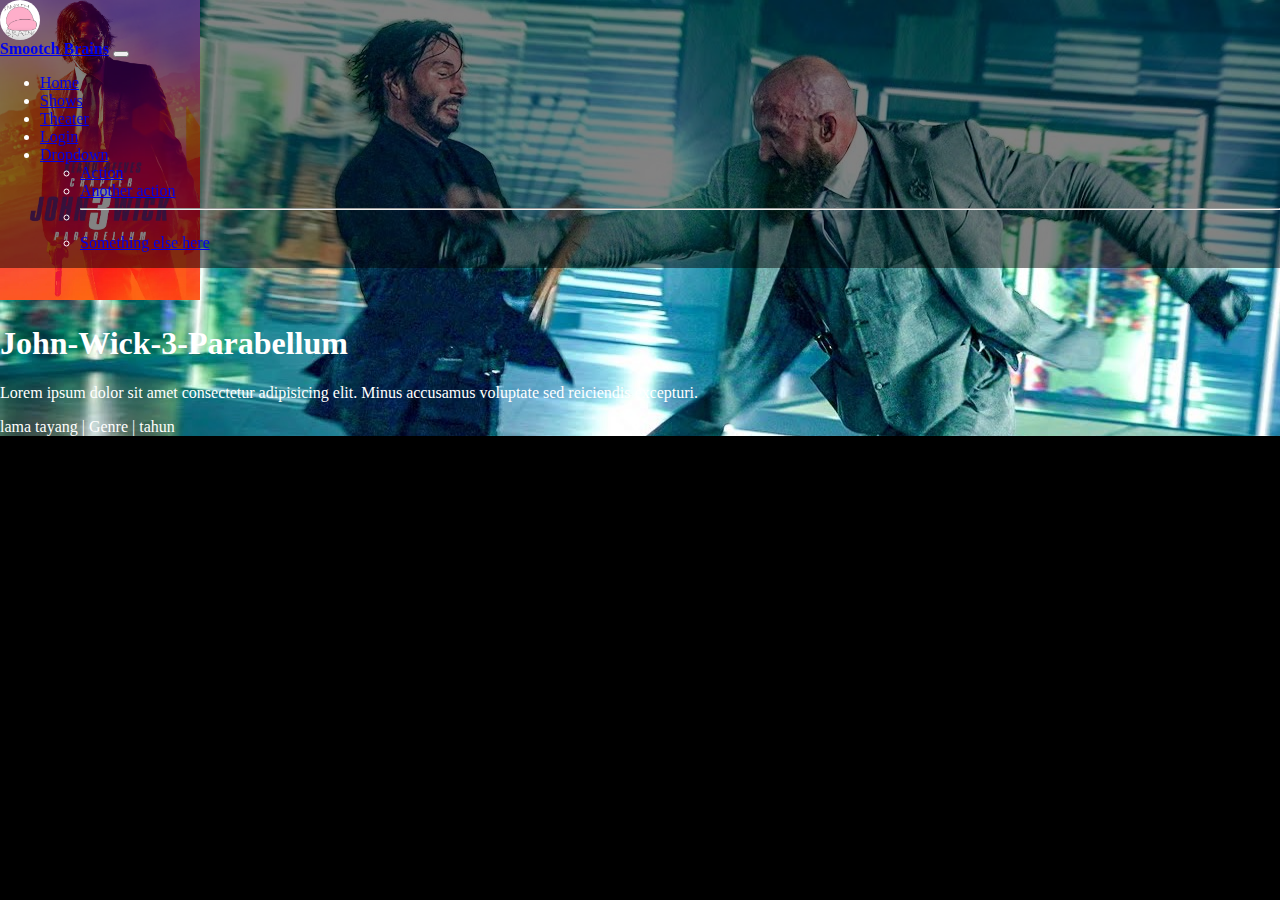
==== booking.html @ 73225112 "Initial commit" ====
<!doctype html>
<html lang="en">
  <head>
    <meta charset="utf-8">
    <meta name="viewport" content="width=device-width, initial-scale=1">
    <title>Bootstrap demo</title>
    <link href="https://cdn.jsdelivr.net/npm/bootstrap@5.3.2/dist/css/bootstrap.min.css" rel="stylesheet" integrity="sha384-T3c6CoIi6uLrA9TneNEoa7RxnatzjcDSCmG1MXxSR1GAsXEV/Dwwykc2MPK8M2HN" crossorigin="anonymous">
    <link rel="stylesheet" href="style-booking.css">
  </head>
  <body>
    <nav class="navbar navbar-expand-lg navbar-dark bg-dark" id="navbar">
        <div class="container-fluid">
          <div class="mx-1" style="height: 40px; width: 40px; border-radius: 50%; background-image: url(./source/smooth.png); background-size: cover;">
          </div>
          <a class="navbar-brand mx-1" href="#" style="font-weight: bolder;">Smootch Brains</a>
          <button class="navbar-toggler" type="button" data-bs-toggle="collapse" data-bs-target="#navbarSupportedContent" aria-controls="navbarSupportedContent" aria-expanded="false" aria-label="Toggle navigation">
            <span class="navbar-toggler-icon"></span>
          </button>
          <div class="collapse navbar-collapse navend2" id="navbarSupportedContent">
            <div class="w-100"></div>
            <ul class="navbar-nav me-auto mb-2 mb-lg-0 nav-end">
              <li class="nav-item">
                <a class="nav-link active" aria-current="page" href="index.html">Home</a>
              </li>
              <li class="nav-item">
                <a class="nav-link" href="show.html">Shows</a>
              </li>
              <li class="nav-item">
                <a class="nav-link" href="theatre.html">Theater</a>
              </li>
              <li class="nav-item">
                <a class="nav-link" href="#">Login</a>
              </li>
              <li class="nav-item dropdown">
                <a class="nav-link dropdown-toggle" href="#" id="navbarDropdown" role="button" data-bs-toggle="dropdown" aria-expanded="false">
                  Dropdown
                </a>
                <ul class="dropdown-menu" aria-labelledby="navbarDropdown">
                  <li><a class="dropdown-item" href="#">Action</a></li>
                  <li><a class="dropdown-item" href="#">Another action</a></li>
                  <li><hr class="dropdown-divider"></li>
                  <li><a class="dropdown-item" href="#">Something else here</a></li>
                </ul>
              </li>
            </ul>
            
          </div>
        </div>
      </nav>

      <div class="cont mt-5">
        <div class="movie-desc py-2" style="background-image: url(./source/john-2.jpg); background-size: cover; filter: drop-shadow(50%);">
            <div class="row">
                <div class="col col-lg-4 col-sm-12 col-12 text-center" style="">
                  <img src="./source/John-Wick-3-Movie-Poster.webp" alt="" style="height: 300px;">
                </div>
                <div class="col col-lg-8 col-sm-12 col-12 d-flex flex-column justify-content-center" style="">
                  <h1>John-Wick-3-Parabellum</h1>
                  <p>Lorem ipsum dolor sit amet consectetur adipisicing elit. Minus accusamus voluptate sed reiciendis excepturi.</p>
                  <p>lama tayang | Genre | tahun</p>
                </div>
              </div>
        </div>
        <div class="book-desc">

        </div>
      </div>

    <script src="https://cdn.jsdelivr.net/npm/bootstrap@5.3.2/dist/js/bootstrap.bundle.min.js" integrity="sha384-C6RzsynM9kWDrMNeT87bh95OGNyZPhcTNXj1NW7RuBCsyN/o0jlpcV8Qyq46cDfL" crossorigin="anonymous"></script>
  </body>
</html>
---- style-booking.css ----
body{
    color: white;
    margin: 0;
    background-color: black;
}

.navbar{
    background-color: rgba(0, 0, 0, 0.487) !important;
    transition: top 0.5s;
    position: fixed;
    z-index: 1;
    width: 100%;
    top: 0;
}

.btn-title{
    background-color: #772D8B;
    border-radius: 20px;
    padding: 10px 15px;
    color: white;
    font-size: smaller;
    font-weight: bold;
    border: none;
}
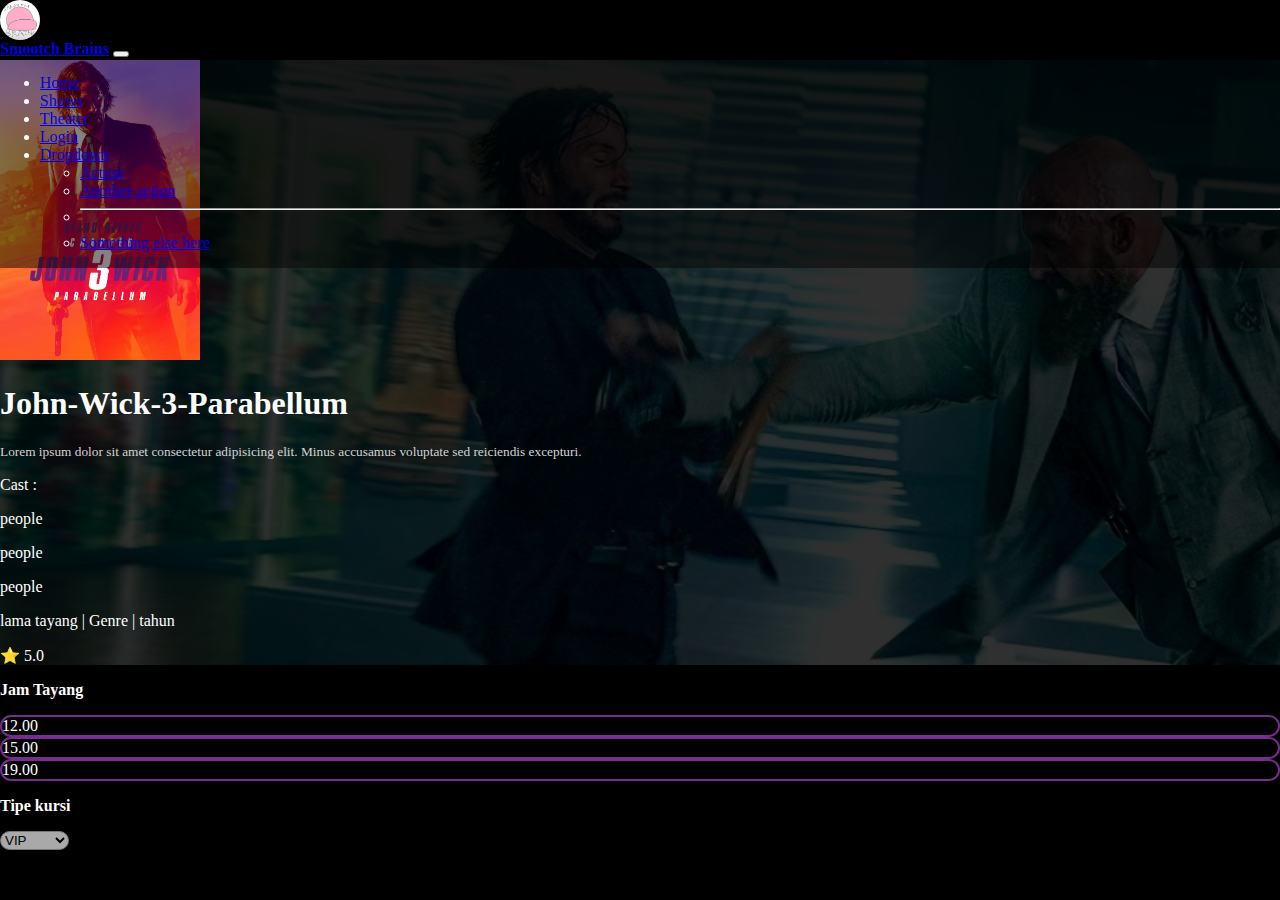
==== commit fa7567ac: "add booking page" ====
--- a/booking.html
+++ b/booking.html
@@ -48,23 +48,60 @@
         </div>
       </nav>
 
-      <div class="cont mt-5">
-        <div class="movie-desc py-2" style="background-image: url(./source/john-2.jpg); background-size: cover; filter: drop-shadow(50%);">
-            <div class="row">
-                <div class="col col-lg-4 col-sm-12 col-12 text-center" style="">
-                  <img src="./source/John-Wick-3-Movie-Poster.webp" alt="" style="height: 300px;">
+      <div class="cont" style="padding-top: 60px;">
+        <div class="movie-desc" style="background-image: url(./source/john-2.jpg); background-size: cover; filter: drop-shadow(50%);">
+            <div class="gradient py-2">
+                <div class="row px-2">
+                    <div class="col col-lg-4 col-sm-12 col-12 text-center" style="">
+                      <img src="./source/John-Wick-3-Movie-Poster.webp" alt="" style="height: 300px;">
+                    </div>
+                    <div class="col col-lg-8 col-sm-12 col-12 d-flex flex-column justify-content-center" style="">
+                      <h1>John-Wick-3-Parabellum</h1>
+                      <p style="font-size: smaller; color: lightgray;">Lorem ipsum dolor sit amet consectetur adipisicing elit. Minus accusamus voluptate sed reiciendis excepturi.</p>
+                      <p class="m-0">Cast :</p>
+                      <div class="d-flex gap-3">
+                        <p>people</p>
+                        <p>people</p>
+                        <p>people</p>
+                      </div>
+                      <p>lama tayang | Genre | tahun</p>
+                      <p>⭐ 5.0</p>
+                    </div>
+                  </div>
+            </div>
+            
+        </div>
+        <div class="book-desc d-flex flex-column align-items-center mb-5 mt-5">
+            <div class="w-100 row" >
+                <div class="show-time col col-lg-6 d-flex justify-content-center">
+                    <div>
+                        <p style="font-weight: bolder;">Jam Tayang</p>
+                        <div class="d-flex gap-2">
+                            <div class="p-1 px-2 time-item">
+                                12.00
+                            </div>
+                            <div class="p-1 px-2 time-item">
+                                15.00
+                            </div>
+                            <div class="p-1 px-2 time-item">
+                                19.00
+                            </div>
+                        </div>
+                    </div>
                 </div>
-                <div class="col col-lg-8 col-sm-12 col-12 d-flex flex-column justify-content-center" style="">
-                  <h1>John-Wick-3-Parabellum</h1>
-                  <p>Lorem ipsum dolor sit amet consectetur adipisicing elit. Minus accusamus voluptate sed reiciendis excepturi.</p>
-                  <p>lama tayang | Genre | tahun</p>
+                <div class="seat-type col col-lg-6 d-flex justify-content-center" >
+                    <div>
+                        <p style="font-weight: bolder;">Tipe kursi</p>
+                        <select name="" id="" class="py-2 px-3" style="background-color: darkgray; border-radius: 20px;">
+                            <option value="">VIP</option>
+                            <option value="">Regular</option>
+                            <option value="">Deluxe</option>
+                        </select>
+                    </div>
                 </div>
-              </div>
+            </div>
         </div>
-        <div class="book-desc">
-
-        </div>
-      </div>
+      
 
     <script src="https://cdn.jsdelivr.net/npm/bootstrap@5.3.2/dist/js/bootstrap.bundle.min.js" integrity="sha384-C6RzsynM9kWDrMNeT87bh95OGNyZPhcTNXj1NW7RuBCsyN/o0jlpcV8Qyq46cDfL" crossorigin="anonymous"></script>
   </body>
--- a/style-booking.css
+++ b/style-booking.css
@@ -2,6 +2,7 @@
     color: white;
     margin: 0;
     background-color: black;
+    overflow-x: hidden;
 }
 
 .navbar{
@@ -21,4 +22,14 @@
     font-size: smaller;
     font-weight: bold;
     border: none;
+}
+
+.gradient{
+    width: 100%;
+    height: 100%;
+    background: rgba(0, 0, 0, 0.81);
+}
+.time-item{
+    border: 2px solid #772D8B;
+    border-radius: 15px;
 }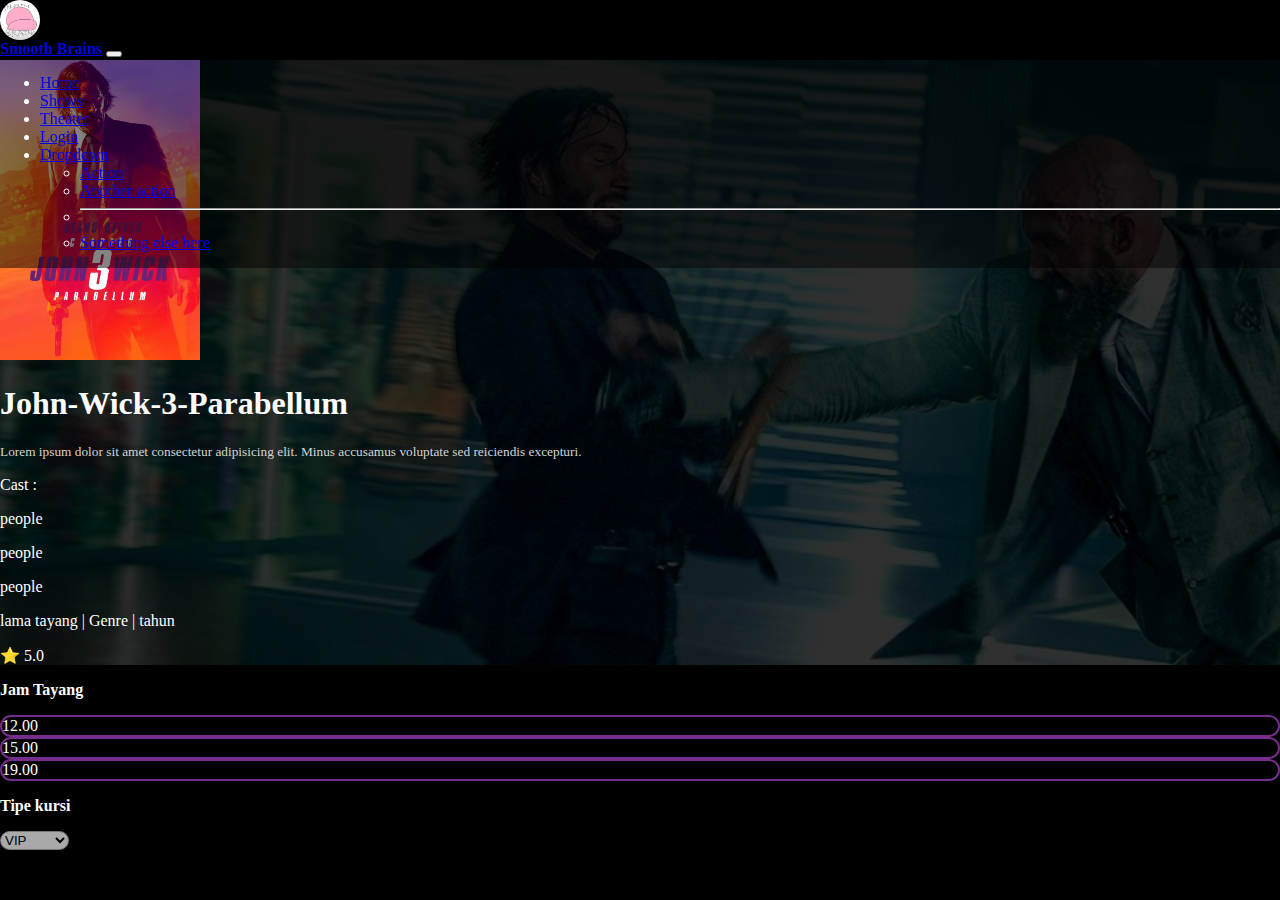
==== commit daf660ee: "handle regist/login lage" ====
--- a/booking.html
+++ b/booking.html
@@ -5,14 +5,14 @@
     <meta name="viewport" content="width=device-width, initial-scale=1">
     <title>Bootstrap demo</title>
     <link href="https://cdn.jsdelivr.net/npm/bootstrap@5.3.2/dist/css/bootstrap.min.css" rel="stylesheet" integrity="sha384-T3c6CoIi6uLrA9TneNEoa7RxnatzjcDSCmG1MXxSR1GAsXEV/Dwwykc2MPK8M2HN" crossorigin="anonymous">
-    <link rel="stylesheet" href="style-booking.css">
+    <link rel="stylesheet" href="./source/style-booking.css">
   </head>
   <body>
     <nav class="navbar navbar-expand-lg navbar-dark bg-dark" id="navbar">
         <div class="container-fluid">
           <div class="mx-1" style="height: 40px; width: 40px; border-radius: 50%; background-image: url(./source/smooth.png); background-size: cover;">
           </div>
-          <a class="navbar-brand mx-1" href="#" style="font-weight: bolder;">Smootch Brains</a>
+          <a class="navbar-brand mx-1" href="#" style="font-weight: bolder;">Smooth Brains</a>
           <button class="navbar-toggler" type="button" data-bs-toggle="collapse" data-bs-target="#navbarSupportedContent" aria-controls="navbarSupportedContent" aria-expanded="false" aria-label="Toggle navigation">
             <span class="navbar-toggler-icon"></span>
           </button>
--- a/source/style-booking.css
+++ b/source/style-booking.css
@@ -0,0 +1,35 @@
+body{
+    color: white;
+    margin: 0;
+    background-color: black;
+    overflow-x: hidden;
+}
+
+.navbar{
+    background-color: rgba(0, 0, 0, 0.487) !important;
+    transition: top 0.5s;
+    position: fixed;
+    z-index: 1;
+    width: 100%;
+    top: 0;
+}
+
+.btn-title{
+    background-color: #772D8B;
+    border-radius: 20px;
+    padding: 10px 15px;
+    color: white;
+    font-size: smaller;
+    font-weight: bold;
+    border: none;
+}
+
+.gradient{
+    width: 100%;
+    height: 100%;
+    background: rgba(0, 0, 0, 0.81);
+}
+.time-item{
+    border: 2px solid #772D8B;
+    border-radius: 15px;
+}